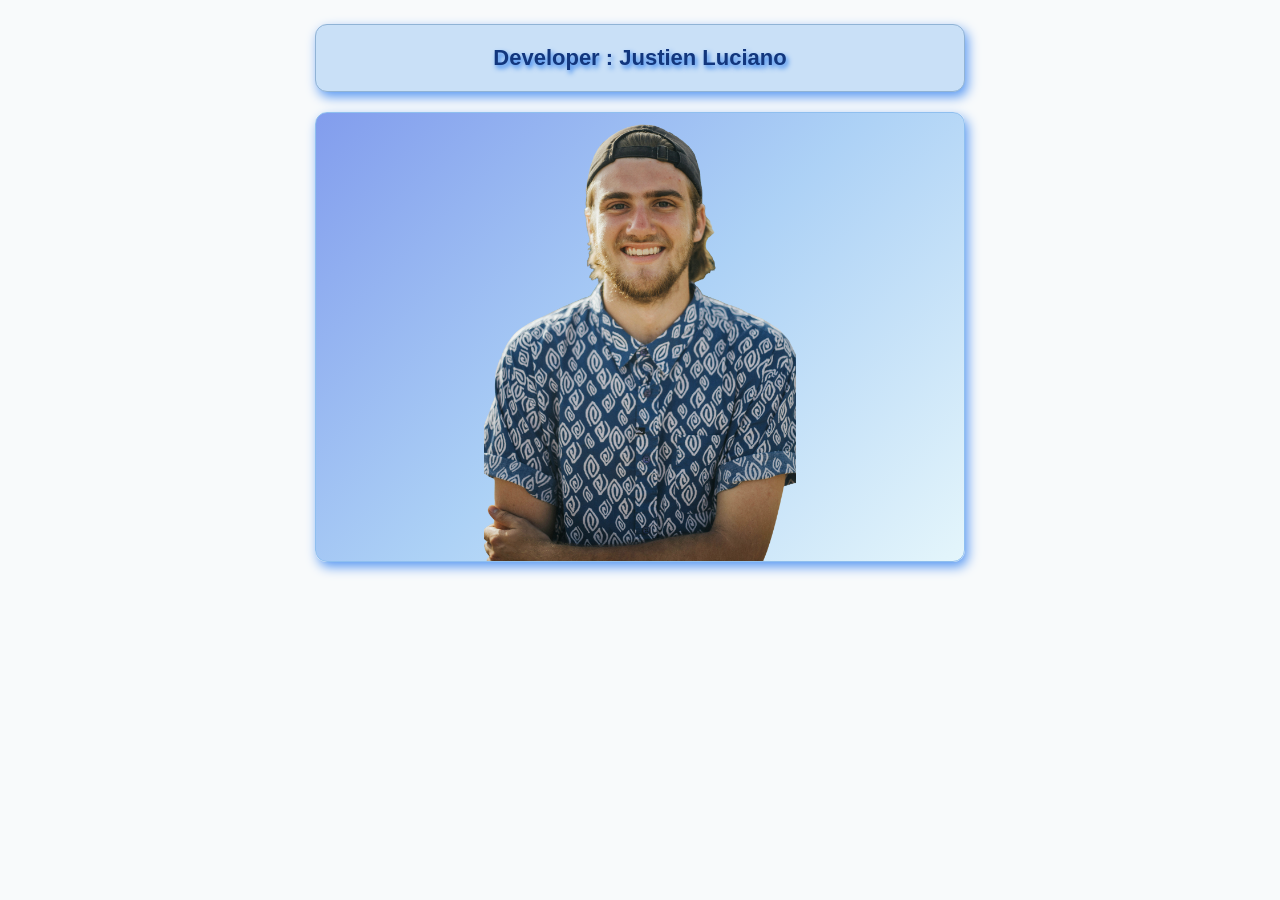
==== HTML T5.html @ 63b371f0 "Mengumpulkan Tugas Kelompok-1" ====
<!DOCTYPE html>
<html lang="id">
<head>
    <meta charset="UTF-8">
    <meta name="viewport" content="width=device-width, initial-scale=1.0">
    <title>Developer Profile</title>
    <link rel="stylesheet" href="T5.css">
</head>
<body>
    <div class="developer">Developer : Justien Luciano</div>

    <div class="photo-container">
        <img src="photo9.png" alt="Foto developer">
    </div>
</body>
</html>
---- T5.css ----
body {
    margin: 0;
    padding: 24px;
    background: hsl(210, 30%, 98%);
    font-family: Arial, sans-serif;
    box-sizing: border-box;
}

.developer {
    width: 100%;
    max-width: 650px;
    box-sizing: border-box;
    margin: 0 auto 20px;
    padding: 20px;

    background: hsl(210, 75%, 88%);
    color: hsl(220, 75%, 28%);

    text-align: center;
    font-size: 22px;
    font-weight: bold;

    border: 1px solid hsl(210, 45%, 70%);
    border-radius: 12px;

    text-shadow: 2px 3px 5px hsl(215, 85%, 55%);

    box-shadow: 3px 5px 12px hsl(215, 85%, 65%);
}

.photo-container {
    width: 100%;
    max-width: 650px;
    height: 450px;
    box-sizing: border-box;
    margin: 0 auto;

    border: 1px solid hsl(210, 75%, 75%);
    border-radius: 12px;
    overflow: hidden;

    background: linear-gradient(
        135deg,
        hsl(225, 75%, 72%),
        hsl(210, 80%, 82%),
        hsl(195, 75%, 94%)
    );

    display: flex;
    justify-content: center;
    align-items: flex-end;

    box-shadow: 3px 5px 12px hsl(215, 85%, 65%);
}

.photo-container img {
    width: 100%;
    height: 100%;

    object-fit: contain;
    object-position: center bottom;

    filter:
        hue-rotate(8deg)
        contrast(1.08)
        brightness(1.05)
        blur(0.3px)
        invert(2%)
        saturate(1.15)
        sepia(8%);
}

@media (max-width: 600px) {
    body {
        padding: 16px;
    }

    .developer {
        padding: 16px;
        font-size: 18px;
    }

    .photo-container {
        height: 350px;
    }
}
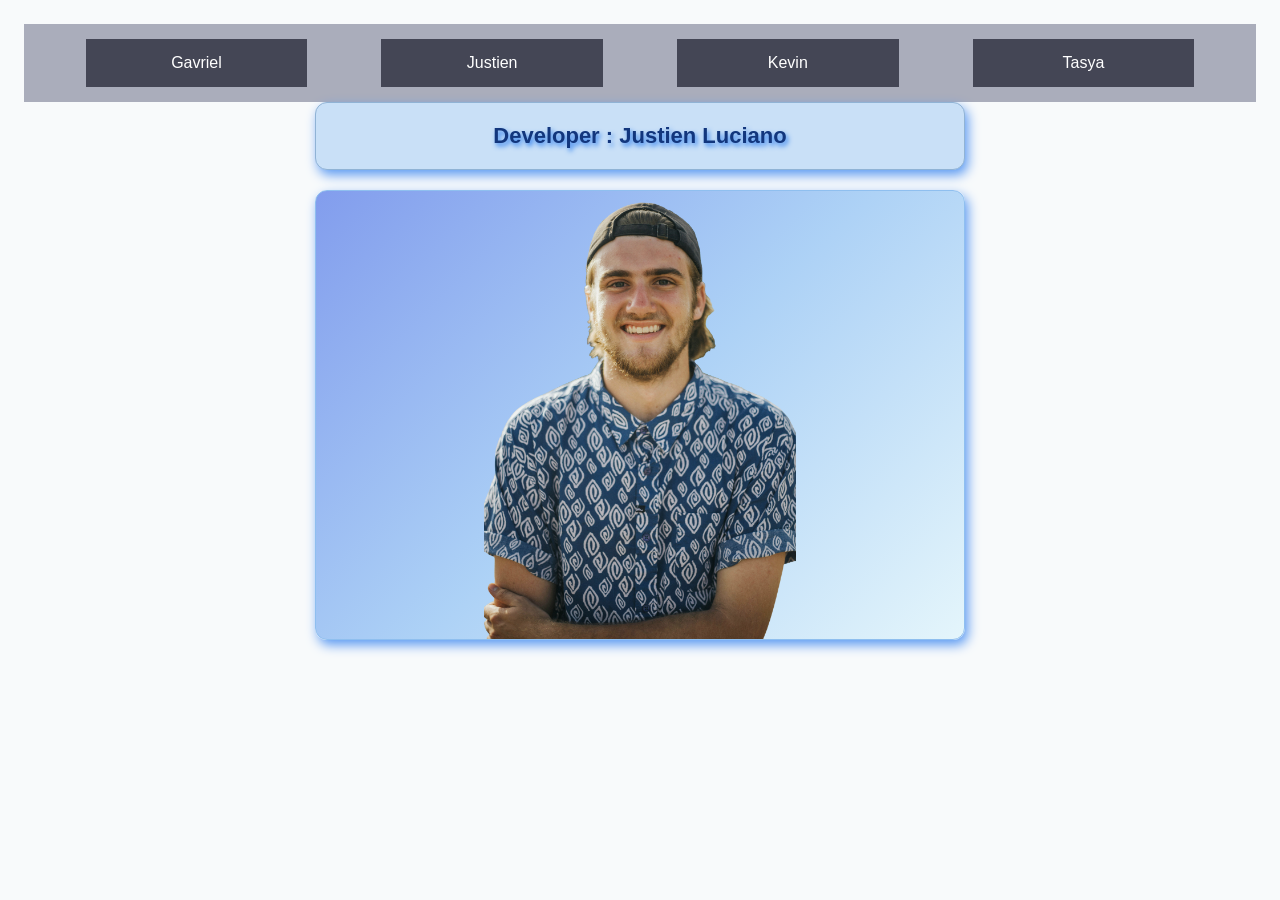
==== commit f41ba9d9: "Update HTML T5.html" ====
--- a/HTML T5.html
+++ b/HTML T5.html
@@ -5,7 +5,17 @@
     <meta name="viewport" content="width=device-width, initial-scale=1.0">
     <title>Developer Profile</title>
     <link rel="stylesheet" href="T5.css">
+    <link rel="stylesheet" href="navbar.css">
 </head>
+<body>
+        <div class="navbar-container">
+            <div class="navbar">
+                <a href="index.html"> Gavriel </a>
+                <a href="HTML T5.html"> Justien </a>
+                <a href="Tugas 5 html.html"> Kevin </a>
+                <a href="Tugas ke 5 (Tasya).html">Tasya</a>
+            </div>
+        </div>
 <body>
     <div class="developer">Developer : Justien Luciano</div>
 
@@ -13,4 +23,4 @@
         <img src="photo9.png" alt="Foto developer">
     </div>
 </body>
-</html>+</html>
--- a/navbar.css
+++ b/navbar.css
@@ -0,0 +1,29 @@
+.navbar-container {
+    width: 100%;
+    display: flex;
+    justify-content: center;
+    background-color: hsl(231, 11%, 70%);
+}
+
+.navbar {
+    display: flex;
+    width: 90%;
+    justify-content: space-between;
+    padding: 15px 0;
+}
+
+.navbar a {
+    width: 20%;
+    background-color: hsl(232, 11%, 30%);
+    color: hsl(0, 0%, 100%);
+    text-decoration: none;
+    display: flex;
+    align-items: center;
+    justify-content: center;
+    text-align: center;
+    padding: 15px 0px;
+}
+
+.navbar a:hover {
+    background-color:hsl(231, 11%, 20%);
+}
